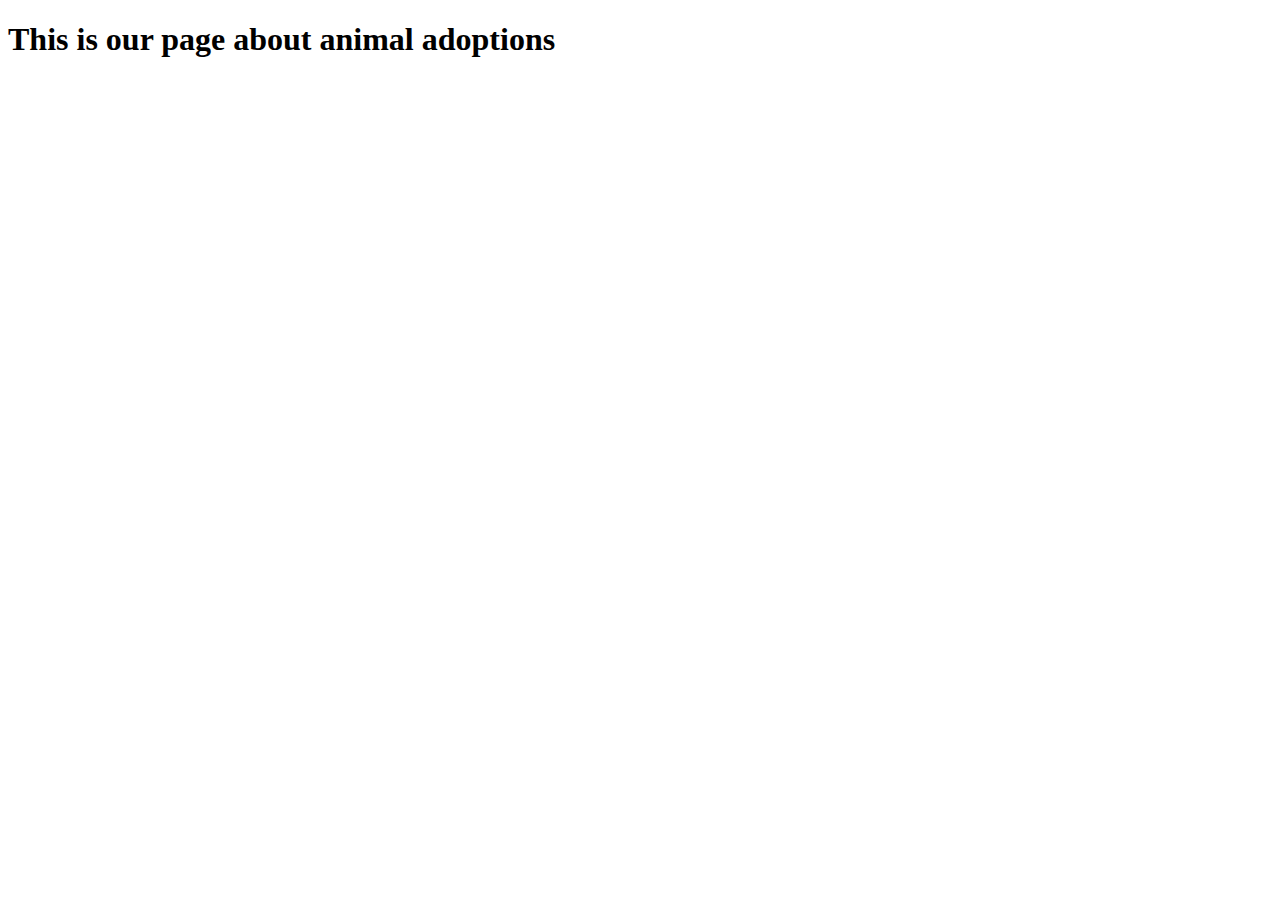
==== index.html @ 19e1cf19 "Changed Adoption to Adoptions" ====
<!DOCTYPE html>

<html>
  <head>
    <link href="css/styles.css" rel="stylesheet" type="text/css">
    <title>Portland   Humane Society</title>
  </head>
  <body>
    <div class="mh">
      <h1>
        This is our page about animal adoptions  
      </h1>
    </div>
  </body>
</html>
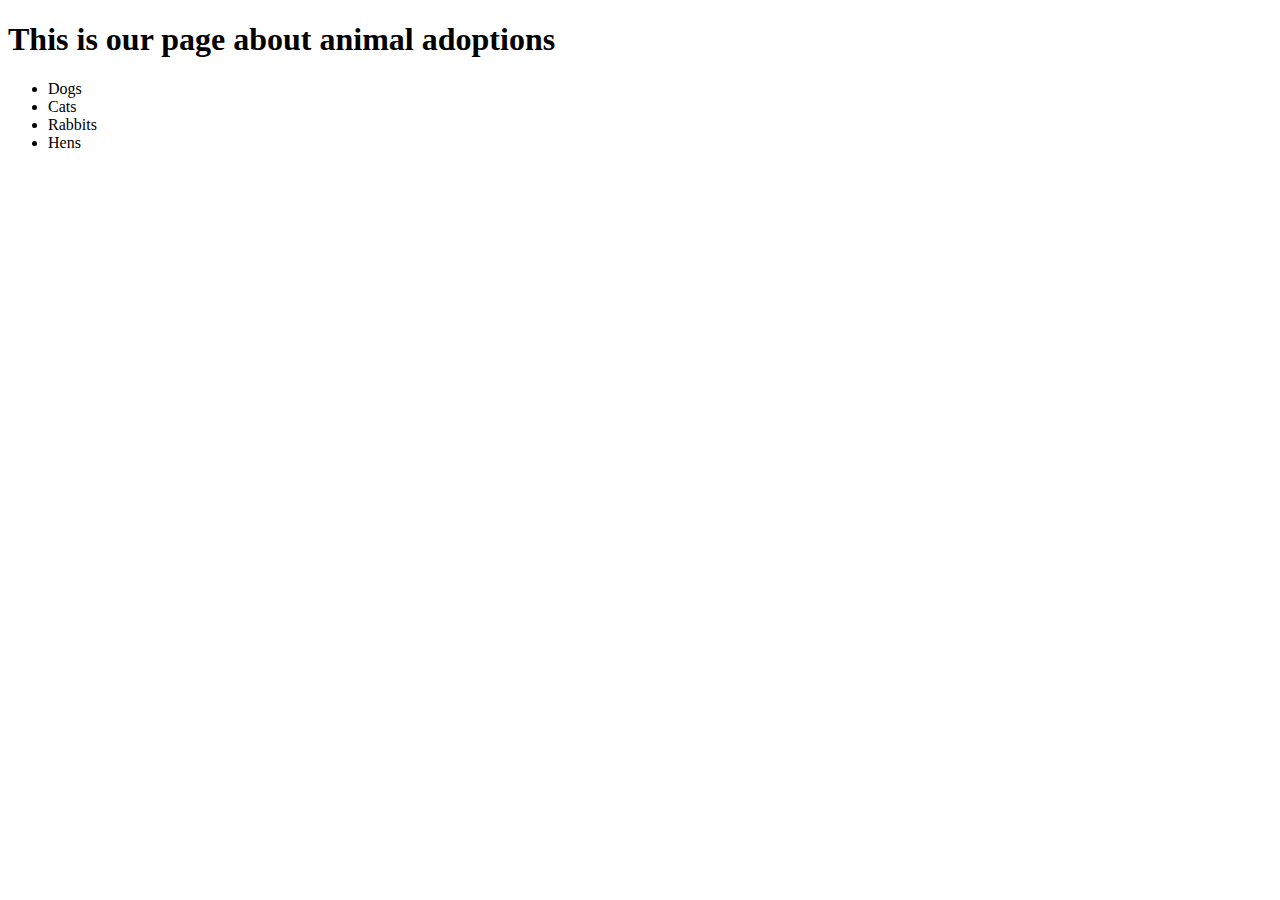
==== commit e5b30093: "Added unorded list for avail species" ====
--- a/index.html
+++ b/index.html
@@ -1,15 +1,27 @@
 <!DOCTYPE html>
 
 <html>
-  <head>
+
+<head>
     <link href="css/styles.css" rel="stylesheet" type="text/css">
-    <title>Portland   Humane Society</title>
-  </head>
-  <body>
+    <title>Portland Humane Society</title>
+</head>
+
+<body>
     <div class="mh">
-      <h1>
-        This is our page about animal adoptions  
+        <h1>
+        This is our page about animal adoptions
       </h1>
     </div>
-  </body>
+
+    <ul>
+      <li>Dogs</li>
+      <li>Cats</li>
+      <li>Rabbits</li>
+      <li>Hens</li>
+    </ul>
+
+
+</body>
+
 </html>
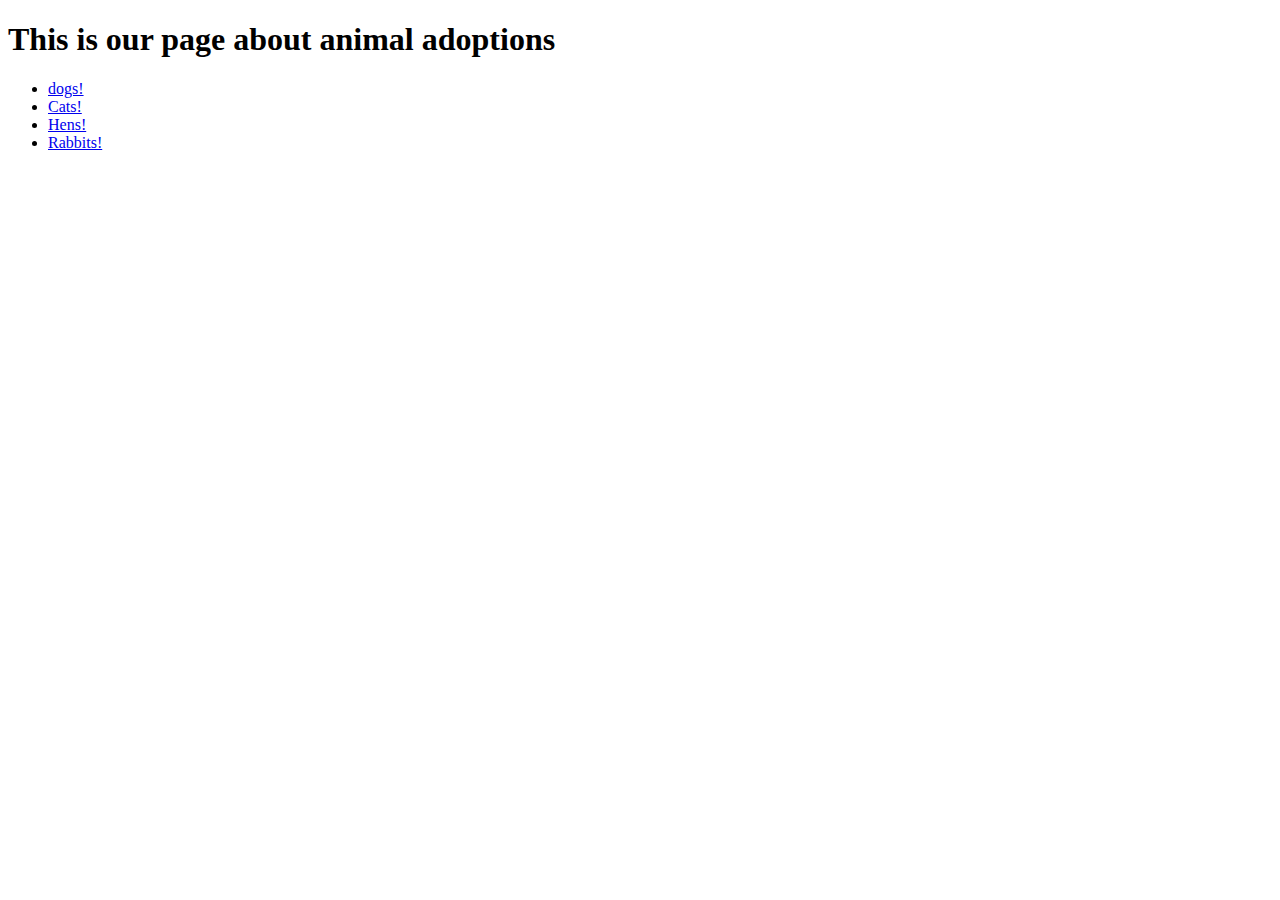
==== commit ca2044bb: "added links to child pages and basic content for child pages" ====
--- a/index.html
+++ b/index.html
@@ -15,10 +15,10 @@
     </div>
 
     <ul>
-      <li>Dogs</li>
-      <li>Cats</li>
-      <li>Rabbits</li>
-      <li>Hens</li>
+      <li><a href="Dogs.html">dogs!</a></li>
+      <li><a href="cats.html">Cats!</a></li>
+      <li><a href="hens.html">Hens!</a></li>
+      <li><a href="rabbits.html">Rabbits!</a></li>
     </ul>
 
 
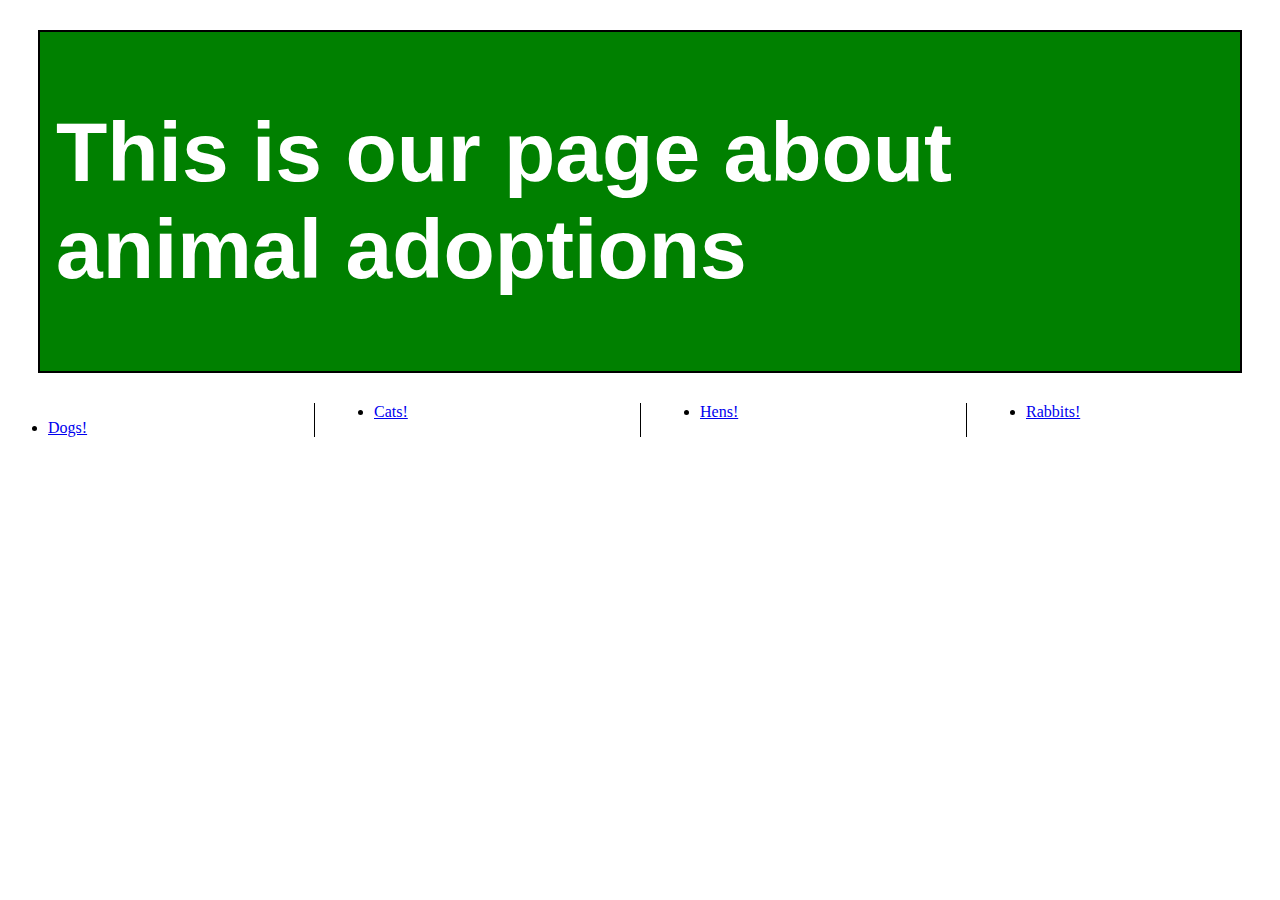
==== commit a31f9918: "added collums, font for header" ====
--- a/index.html
+++ b/index.html
@@ -14,13 +14,14 @@
       </h1>
     </div>
 
-    <ul>
-      <li><a href="Dogs.html">dogs!</a></li>
-      <li><a href="cats.html">Cats!</a></li>
-      <li><a href="hens.html">Hens!</a></li>
-      <li><a href="rabbits.html">Rabbits!</a></li>
-    </ul>
-
+    <div class=coll>
+      <ul>
+        <li><a href="Dogs.html">Dogs!</a></li>
+        <li><a href="cats.html">Cats!</a></li>
+        <li><a href="hens.html">Hens!</a></li>
+        <li><a href="rabbits.html">Rabbits!</a></li>
+      </ul>
+    </div>
 
 </body>
 
--- a/css/styles.css
+++ b/css/styles.css
@@ -0,0 +1,24 @@
+.mh {
+  font-weight: bold;
+  font-size: 42px;
+  background-color: green;
+  border: 2px solid black;
+  padding: 16px;
+  margin: 30px;
+  color: white;
+  font-family: sans-serif;
+
+}
+
+.cat {
+  font-weight: bold;
+  color: red;
+}
+.coll {
+  column-count: 4;
+  column-gap: 40px;
+  column-rule-style: solid;
+  column-rule-width: 1px;
+
+
+}
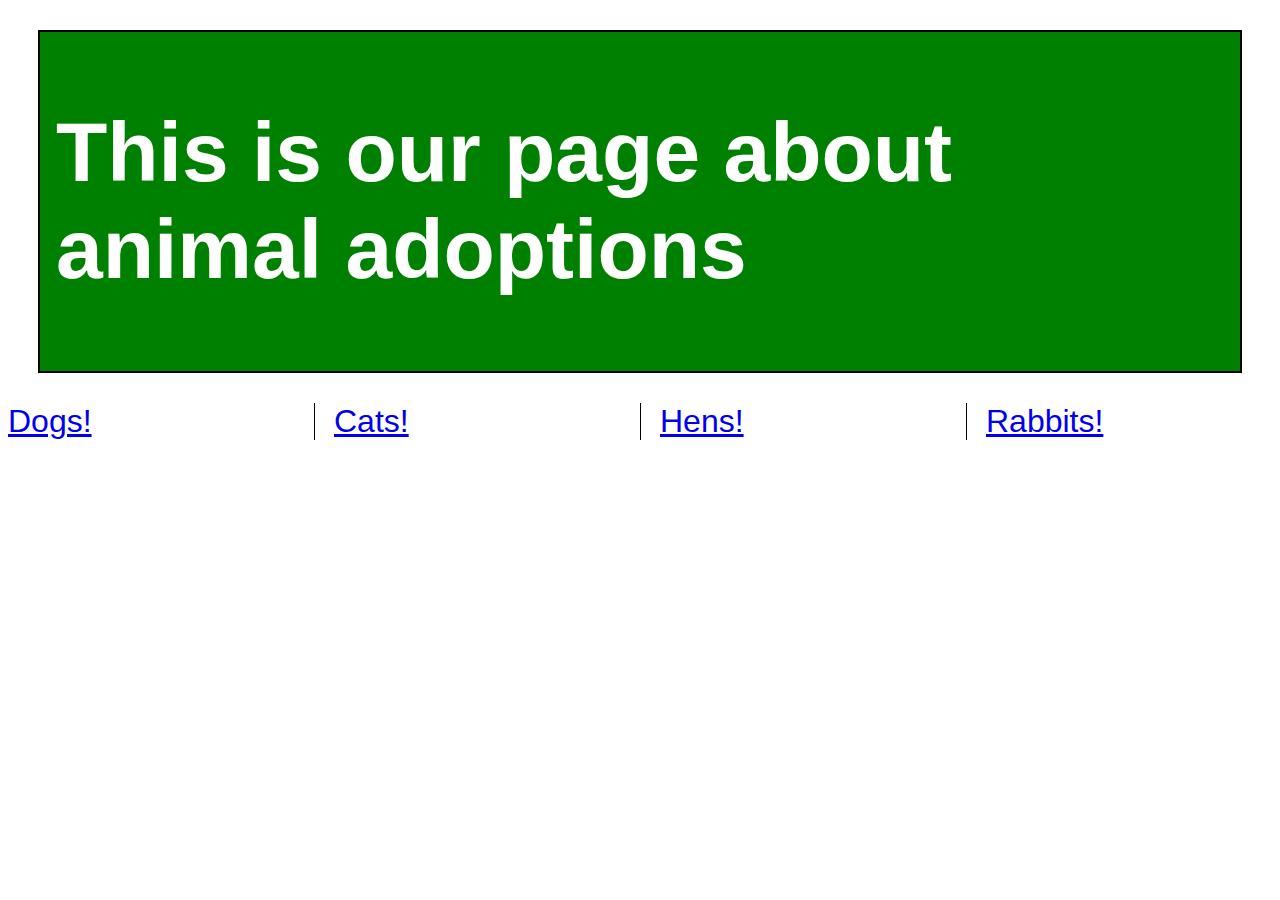
==== commit be01a549: "added ul style and applied fonts" ====
--- a/index.html
+++ b/index.html
@@ -14,7 +14,7 @@
       </h1>
     </div>
 
-    <div class=coll>
+    <div class="list">
       <ul>
         <li><a href="Dogs.html">Dogs!</a></li>
         <li><a href="cats.html">Cats!</a></li>
--- a/css/styles.css
+++ b/css/styles.css
@@ -14,11 +14,18 @@
   font-weight: bold;
   color: red;
 }
-.coll {
+.list {
   column-count: 4;
   column-gap: 40px;
   column-rule-style: solid;
   column-rule-width: 1px;
-
+  font-family: sans-serif;
+  font-size: 32px;
 
 }
+
+ul {
+  list-style-type: none;
+  margin: 0;
+  padding: 0;
+}
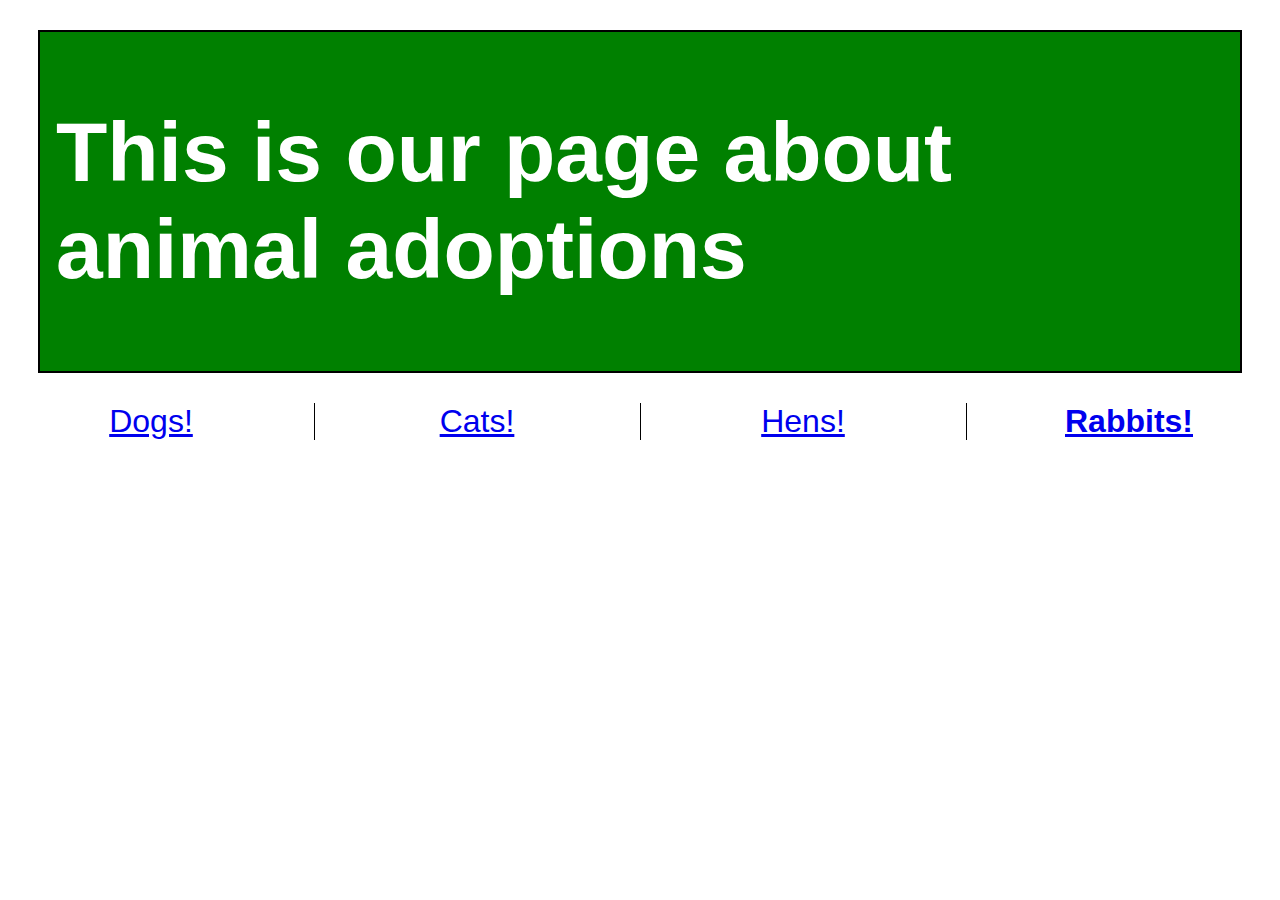
==== commit 574afcce: "added bold Rabbits" ====
--- a/index.html
+++ b/index.html
@@ -19,7 +19,7 @@
         <li><a href="Dogs.html">Dogs!</a></li>
         <li><a href="cats.html">Cats!</a></li>
         <li><a href="hens.html">Hens!</a></li>
-        <li><a href="rabbits.html">Rabbits!</a></li>
+        <li id="line22"><a href="rabbits.html">Rabbits!</a></li>
       </ul>
     </div>
 
--- a/css/styles.css
+++ b/css/styles.css
@@ -28,4 +28,10 @@
   list-style-type: none;
   margin: 0;
   padding: 0;
+  text-align: center;
 }
+
+
+#line22 {
+  font-weight: bold;
+}
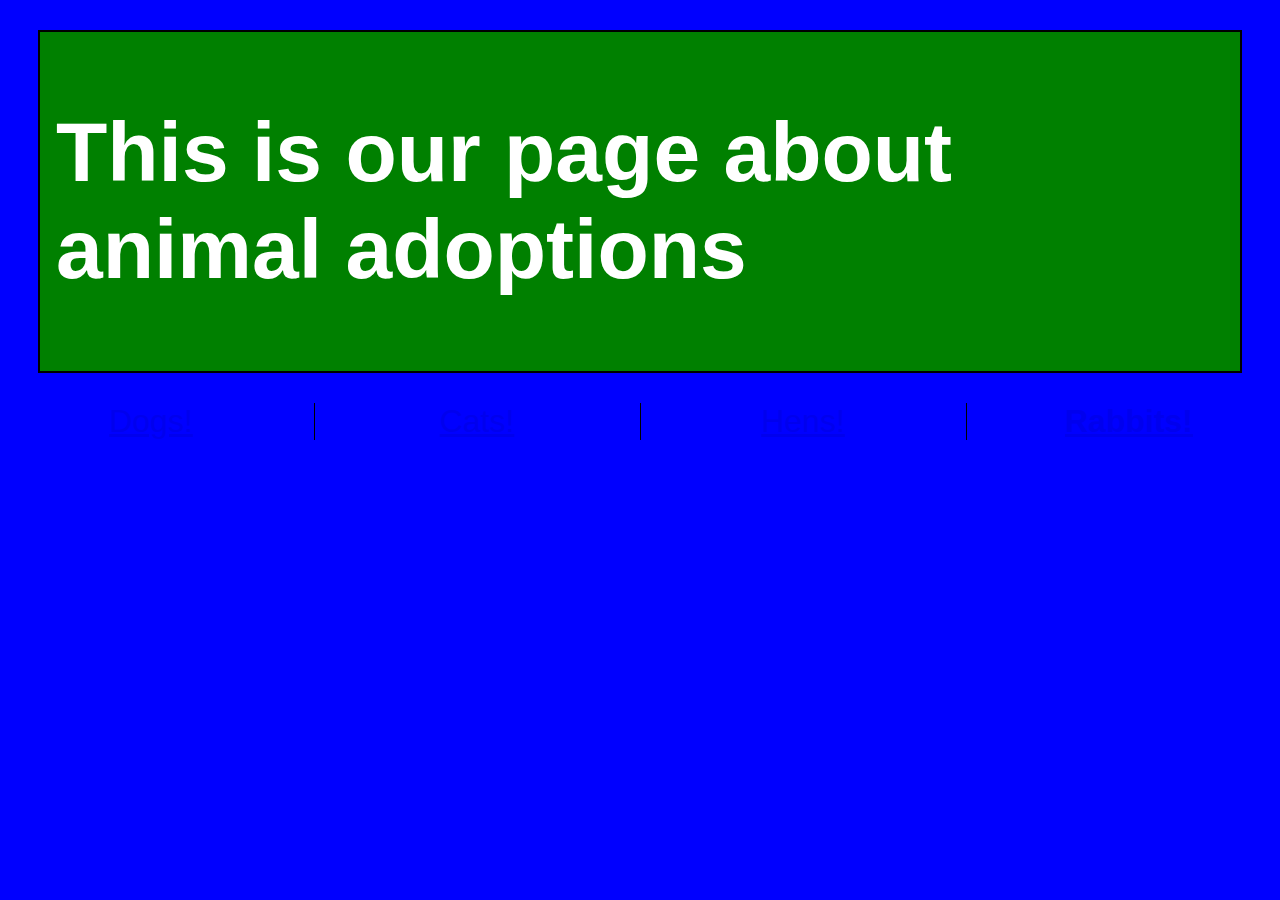
==== commit 8c5d7309: "added media query to change colors depending on background" ====
--- a/index.html
+++ b/index.html
@@ -3,7 +3,7 @@
 <html>
 
 <head>
-    <link href="css/styles.css" rel="stylesheet" type="text/css">
+    <link href="css/styles.css" rel="stylesheet" type="text/css" media="all">
     <title>Portland Humane Society</title>
 </head>
 
--- a/css/styles.css
+++ b/css/styles.css
@@ -35,3 +35,25 @@
 #line22 {
   font-weight: bold;
 }
+
+
+@media screen and (min-width: 769px) {
+  body {
+    background-color: blue;
+    color: black;
+  }
+}
+
+@media screen and (max-width: 768px) and (min-width: 600px) {
+  body {
+    background-color: red;
+    color: white;
+  }
+}
+
+@media screen and (max-width: 599px) {
+  body {
+    background-color: green;
+    color: black;
+  }
+}
